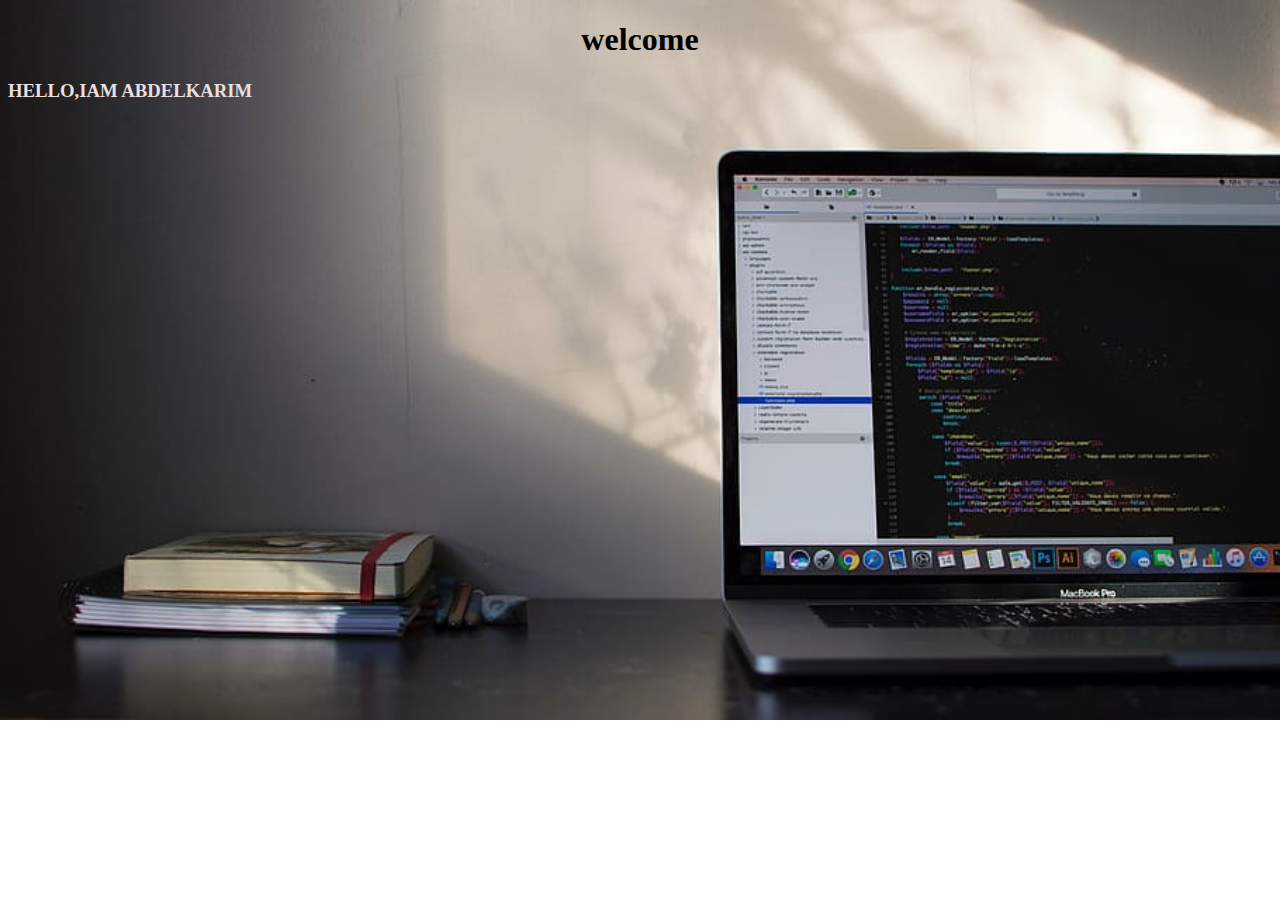
==== index.html @ d9c39d8a "Add files via upload" ====
<!DOCTYPE html>
<html lang="en">
<head>
    <meta charset="UTF-8">
    <meta name="viewport" content="width=device-width, initial-scale=1.0">
    <title>cv</title>
    <link rel="stylesheet" href="style.css">
    <style>
        /*h1 {
            position: absolute;
            top: 20px;
            right: 0px;
            left: 0px;
        }*/
    </style>
</head>
<body>
    <center>
        <h1 id="hit">welcome</h1>
    </center>
    <H3 class="user">HELLO,IAM ABDELKARIM</H3>
    
    
</body>
</html>
---- style.css ----
body{
    
    background-image: url(dark.jpg);
    background-repeat: no-repeat;
    background-size: cover;
}
.hit{
    color: black;
}
.user{
    color: rgb(233, 223, 223);
}
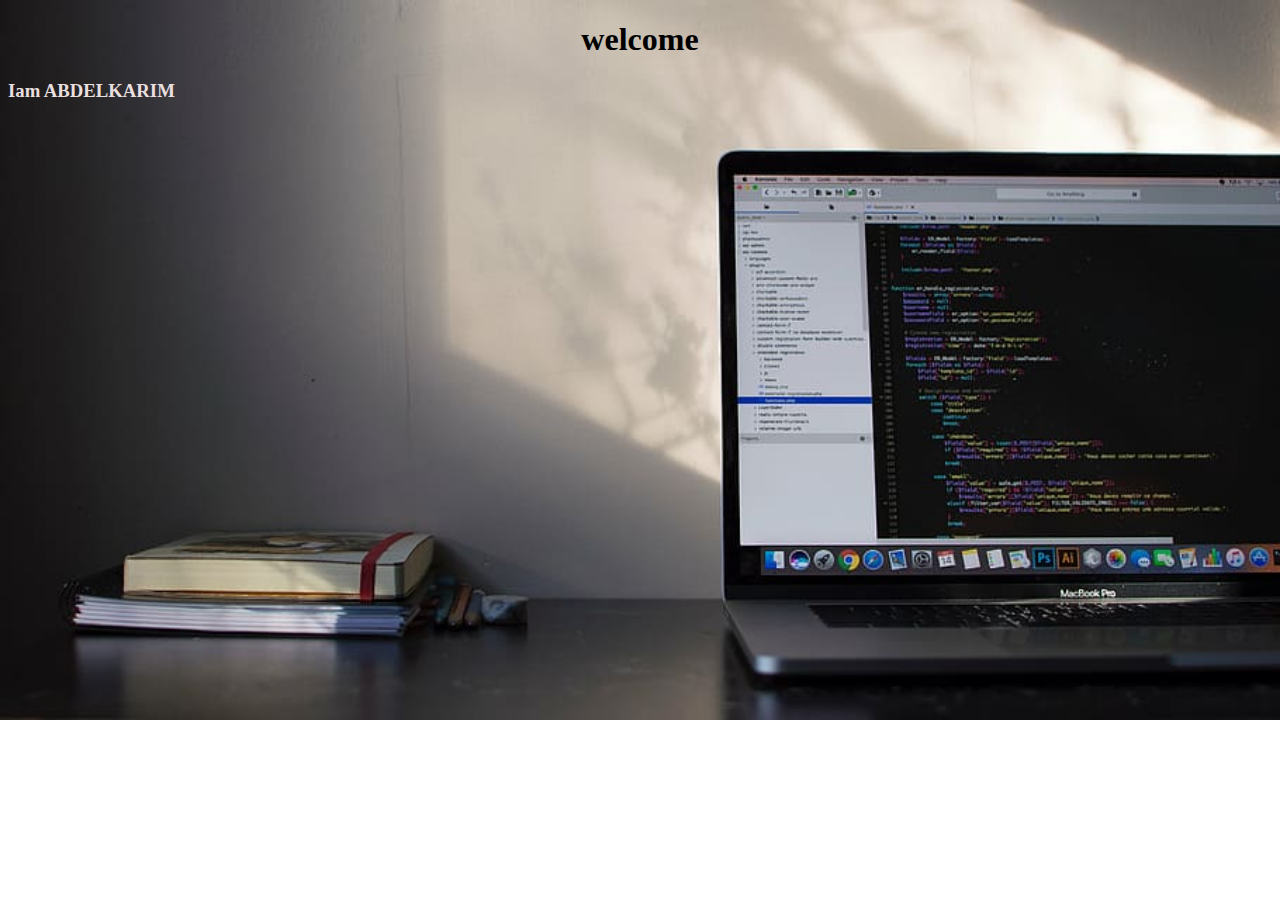
==== commit 98be952a: "update name" ====
--- a/index.html
+++ b/index.html
@@ -18,7 +18,9 @@
     <center>
         <h1 id="hit">welcome</h1>
     </center>
-    <H3 class="user">HELLO,IAM ABDELKARIM</H3>
+    <H3 class="user">Iam ABDELKARIM</H3>
+
+
     
     
 </body>
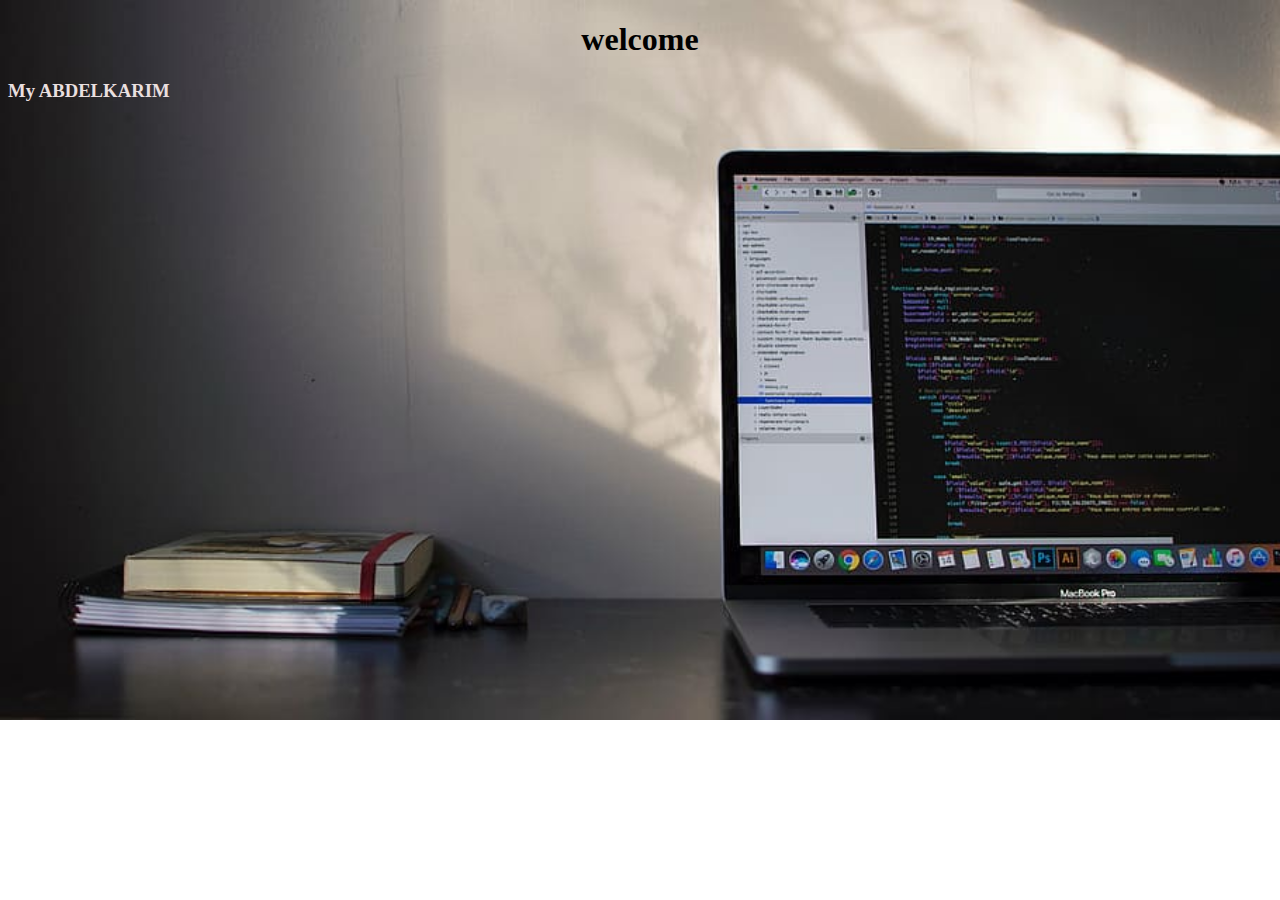
==== commit 2b26cbea: "update name" ====
--- a/index.html
+++ b/index.html
@@ -18,7 +18,7 @@
     <center>
         <h1 id="hit">welcome</h1>
     </center>
-    <H3 class="user">Iam ABDELKARIM</H3>
+    <H3 class="user">My ABDELKARIM</H3>
 
 
     
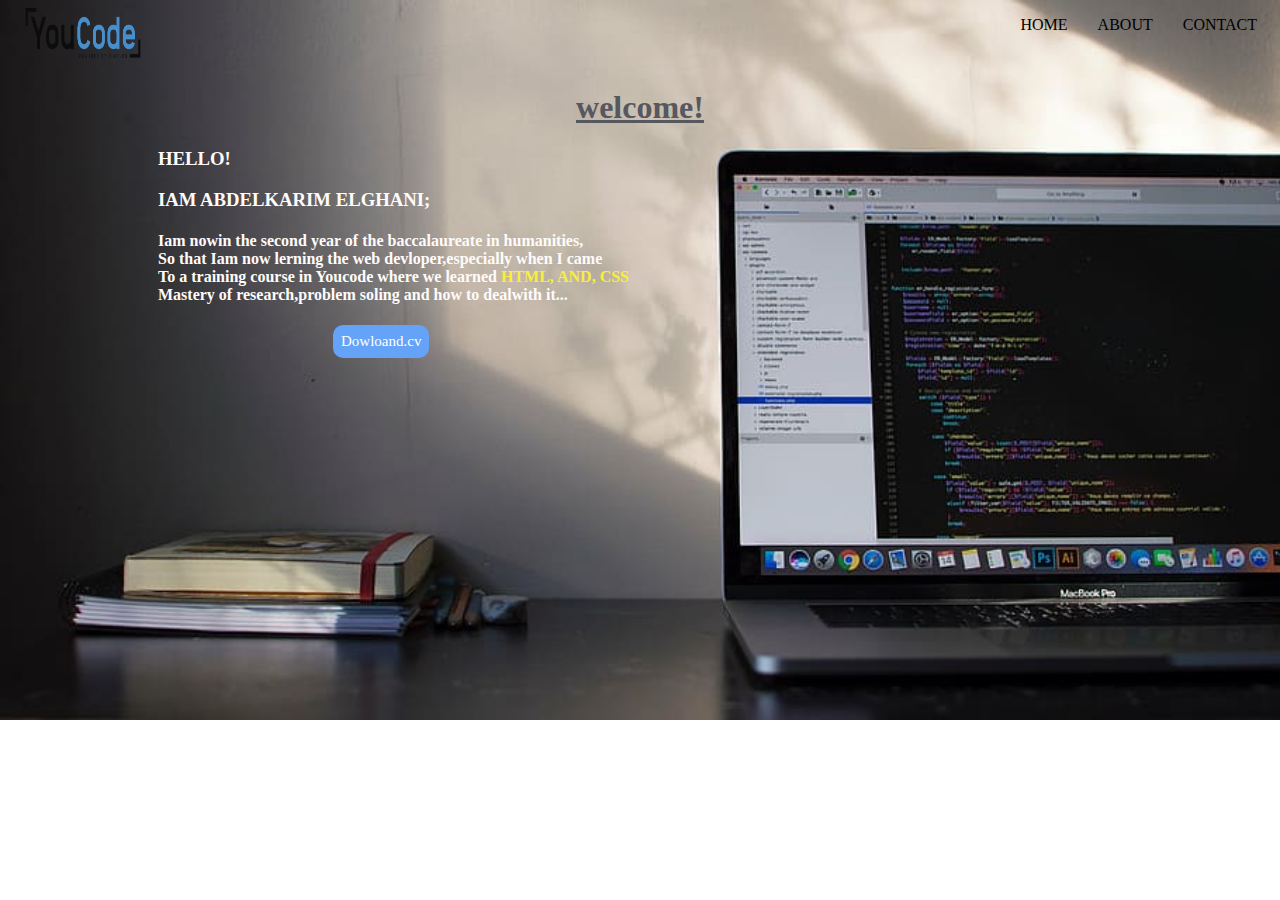
==== commit 649b0f76: "Add files via upload" ====
--- a/index.html
+++ b/index.html
@@ -3,8 +3,8 @@
 <head>
     <meta charset="UTF-8">
     <meta name="viewport" content="width=device-width, initial-scale=1.0">
-    <title>cv</title>
-    <link rel="stylesheet" href="style.css">
+    <title>Biography1</title>
+    <link rel="stylesheet" href="style1.css">
     <style>
         /*h1 {
             position: absolute;
@@ -15,13 +15,22 @@
     </style>
 </head>
 <body>
+     <nav class="menu">
+         <div id="logo"> <img src="youcode.jpg.png" width="150px" height="50px"></div>
+          <ul>
+             <li><a class="menu-li" href="index.html" target="_blank">HOME</a></li>
+             <li><a class="menu-li" href="index2.html" target="_blank">ABOUT</a></li>
+             <li><a class="menu-li" href="index3.html" target="_blank">CONTACT</a></li>
+          </ul>
+      </nav>
     <center>
-        <h1 id="hit">welcome</h1>
+        <h1 id="hit"> <u> welcome! </u></h1>
     </center>
-    <H3 class="user">My ABDELKARIM</H3>
-
-
-    
-    
+    <div class="name">
+       <h3>HELLO!</h3>
+      <H3>IAM ABDELKARIM ELGHANI;</H3>
+      <h4><p>Iam nowin the second year of the baccalaureate in humanities,<br>So that Iam now lerning the web devloper,especially when I came</br> To a training course in Youcode where we learned <b id="non"> HTML, AND, CSS </b> <br> Mastery of research,problem soling and how to dealwith it...</br></p></h4>
+    </div>
+      <a id="iam" href="#" Download> Dowloand.cv</a>
 </body>
-</html>+</html>
--- a/style1.css
+++ b/style1.css
@@ -0,0 +1,60 @@
+ body{
+    background-image: url(dark.jpg);
+    background-repeat: no-repeat;
+    background-size: cover;
+}
+#hit{
+    color: rgb(86, 87, 95);
+}
+.name{
+    margin-left: 150px;
+    color: rgb(255, 251, 251);
+}
+#non{
+    color: rgb(250, 237, 62);
+}
+#iam{
+    margin-left: 325px;
+    display: block;
+    background-color: rgb(100, 163, 247);
+    color: white;
+    padding: 8px;
+    cursor: pointer;
+    text-decoration: none;
+    width: 80px;
+    font-size: 15px;
+    border-radius: 10px;
+}
+#iam:hover{
+    background-color: rgb(6, 148, 243);
+}
+.menu{
+    display: flex;
+    justify-content: space-between;
+    width: 100%;
+    height: 60px;
+}
+.menu #logo{
+    float: left;
+}
+.menu > ul {
+    margin: 0;
+    padding: o;
+    float: left;
+    list-style: none;
+}
+.menu > ul > li {
+    float: left;
+}
+.menu-li{
+    display: inline-block;
+    padding: 2px 15px;
+    height: 30px;
+    line-height: 30px;
+    color: rgb(0, 0, 0);
+    text-decoration: none;
+}
+.menu-li:hover{
+    background-color: #fd598d;
+    color: black;
+}
